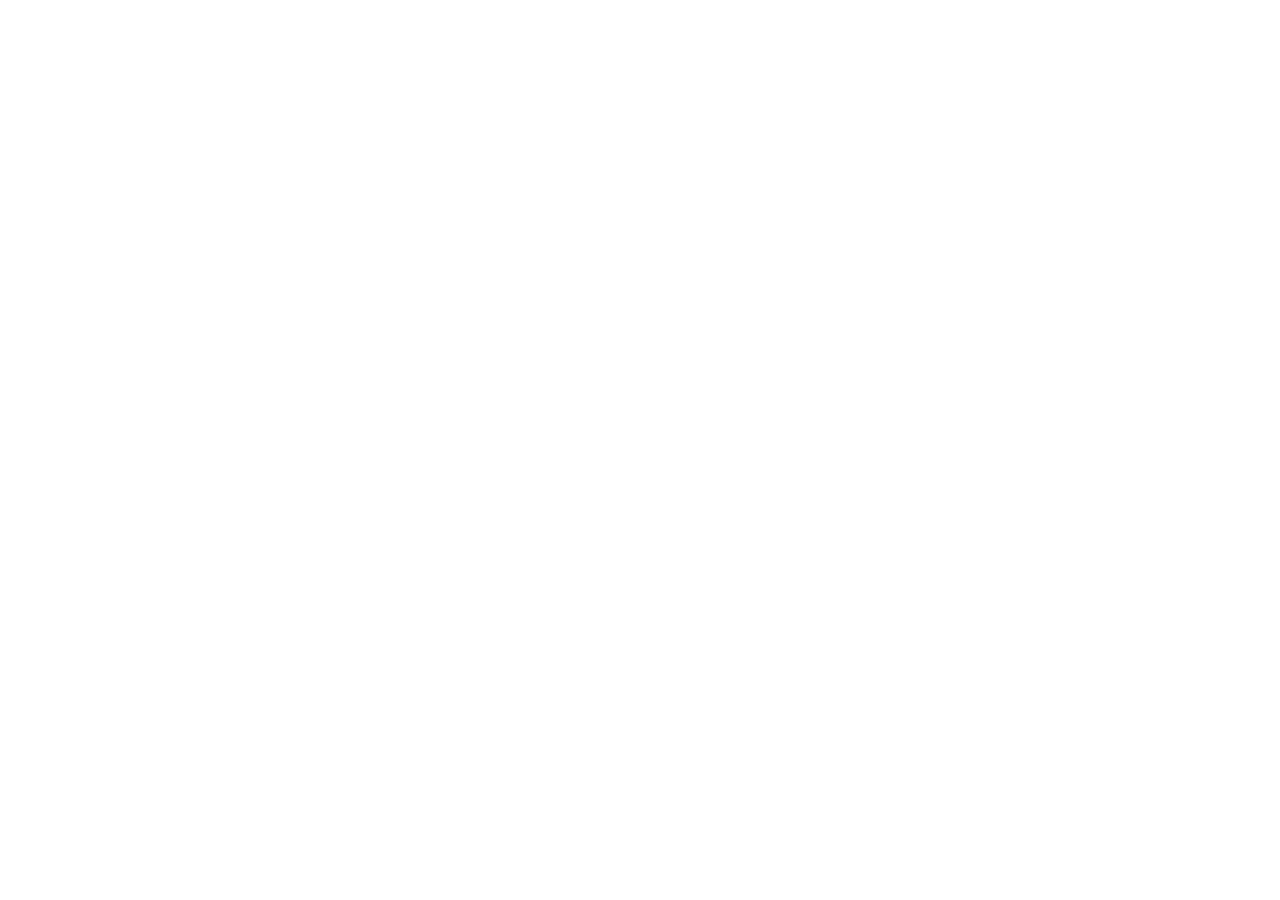
==== index.html @ e80b4ad6 "Menambahkan boilerplate HTML, judul situs, dan konfigurasi font Google" ====
<!DOCTYPE html>
<html lang="id">
<head>
  <meta charset="UTF-8" />
  <meta name="viewport" content="width=device-width, initial-scale=1.0" />
  <title>LearnSpark — Belajar Lebih Cerdas</title>
  <link rel="stylesheet" href="style.css" />
  <link href="https://fonts.googleapis.com/css2?family=Syne:wght@400;600;700;800&family=DM+Sans:ital,wght@0,300;0,400;0,500;1,300&display=swap" rel="stylesheet" />
</head>
<body>
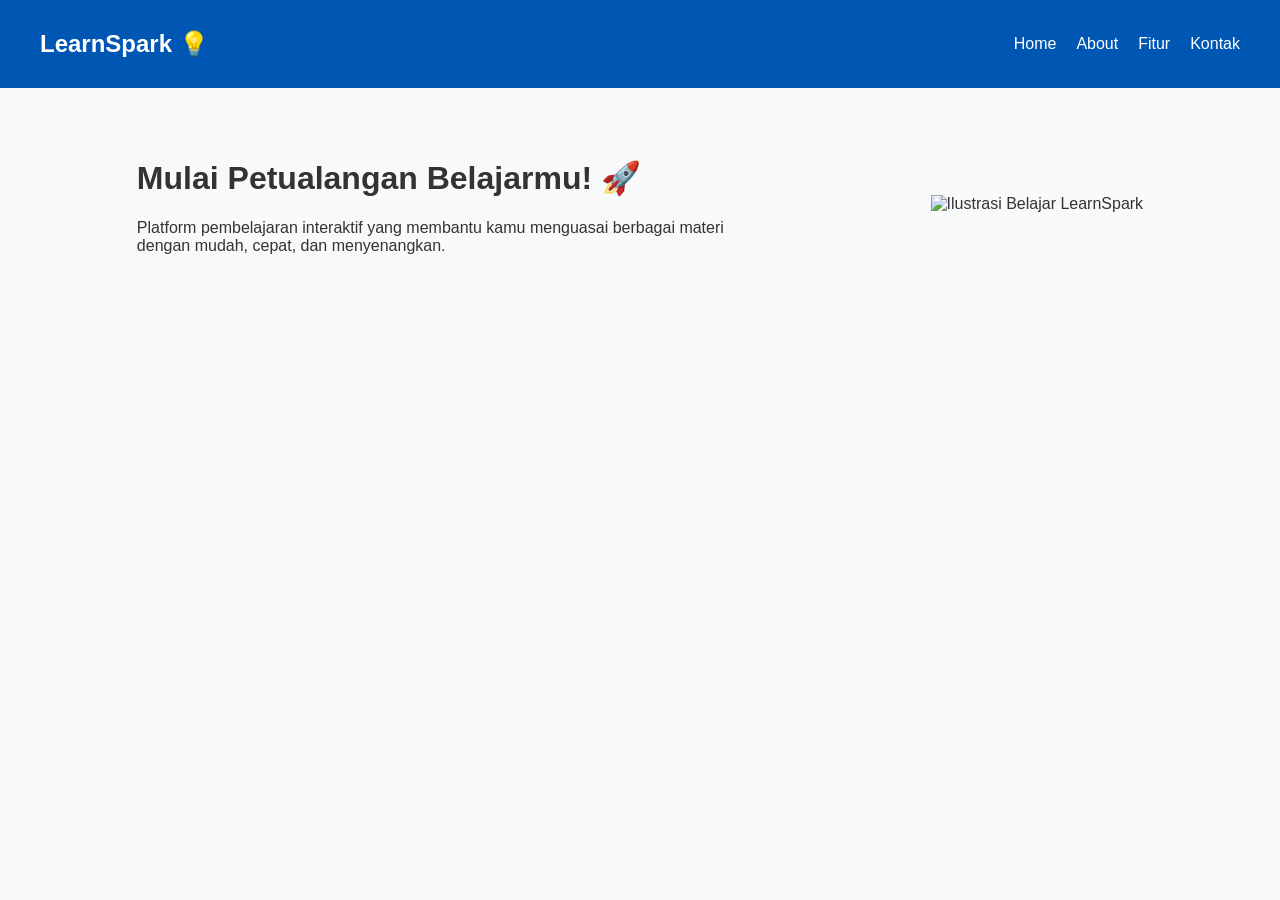
==== commit 21ddb2f8: "menambahkan gaya visual global dan tipografi" ====
--- a/index.html
+++ b/index.html
@@ -8,5 +8,33 @@
   <link href="https://fonts.googleapis.com/css2?family=Syne:wght@400;600;700;800&family=DM+Sans:ital,wght@0,300;0,400;0,500;1,300&display=swap" rel="stylesheet" />
 </head>
 <body>
+  <nav>
+    <div class="logo">
+      <h2>LearnSpark 💡</h2>
+    </div>
+    <ul class="menu">
+      <li><a href="index.html">Home</a></li>
+      <li><a href="about.html">About</a></li>
+      <li><a href="features.html">Fitur</a></li>
+      <li><a href="contact.html">Kontak</a></li>
+    </ul>
+  </nav>
 
+  <main class="hero-section">
+    <div class="text-content">
+      <h1>Mulai Petualangan Belajarmu! 🚀</h1>
+      <p>Platform pembelajaran interaktif yang membantu kamu menguasai berbagai materi dengan mudah, cepat, dan menyenangkan.</p>
+    </div>
+    <div class="image-content">
+      <img src="LearnSpark.png" alt="Ilustrasi Belajar LearnSpark" />
+    </div>
+  </main>
+
+  <script>
+    window.onload = function() {
+      alert("🎉 PROMO TERBATAS! Daftar event webinar bulan ini dan dapatkan diskon 50% untuk langganan pertamamu!");
+    };
+  </script>
+</body>
+</html>
     
--- a/style.css
+++ b/style.css
@@ -0,0 +1,91 @@
+/* Pengaturan Dasar & Typography */
+body {
+  font-family: 'DM Sans', sans-serif;
+  margin: 0;
+  padding: 0;
+  background-color: #f8f9fa;
+  color: #333;
+}
+h1, h2, h3 {
+  font-family: 'Syne', sans-serif;
+}
+
+/* Navigasi */
+nav {
+  background-color: #0056b3;
+  color: white;
+  display: flex;
+  justify-content: space-between;
+  align-items: center;
+  padding: 10px 40px;
+}
+.menu {
+  list-style: none;
+  display: flex;
+  gap: 20px;
+}
+.menu a {
+  color: white;
+  text-decoration: none;
+  font-weight: 500;
+}
+
+/* Container Umum */
+.container {
+  padding: 40px;
+  max-width: 800px;
+  margin: 0 auto;
+}
+
+/* Hero Section (Halaman Utama) */
+.hero-section {
+  display: flex;
+  justify-content: space-around;
+  align-items: center;
+  padding: 50px 40px;
+}
+.text-content {
+  max-width: 50%;
+}
+
+/* Tabel (Halaman About) */
+table {
+  width: 100%;
+  border-collapse: collapse;
+  margin-top: 20px;
+  background-color: white;
+}
+table, th, td {
+  border: 1px solid #ccc;
+}
+th, td {
+  padding: 12px;
+  text-align: left;
+}
+th {
+  background-color: #0056b3;
+  color: white;
+}
+
+/* Form (Halaman Kontak) */
+form {
+  background: white;
+  padding: 20px;
+  border-radius: 8px;
+  border: 1px solid #ddd;
+}
+input, select {
+  width: 100%;
+  padding: 8px;
+  margin-top: 5px;
+  margin-bottom: 15px;
+  box-sizing: border-box;
+}
+button {
+  background-color: #0056b3;
+  color: white;
+  border: none;
+  padding: 10px 20px;
+  cursor: pointer;
+  border-radius: 4px;
+}
